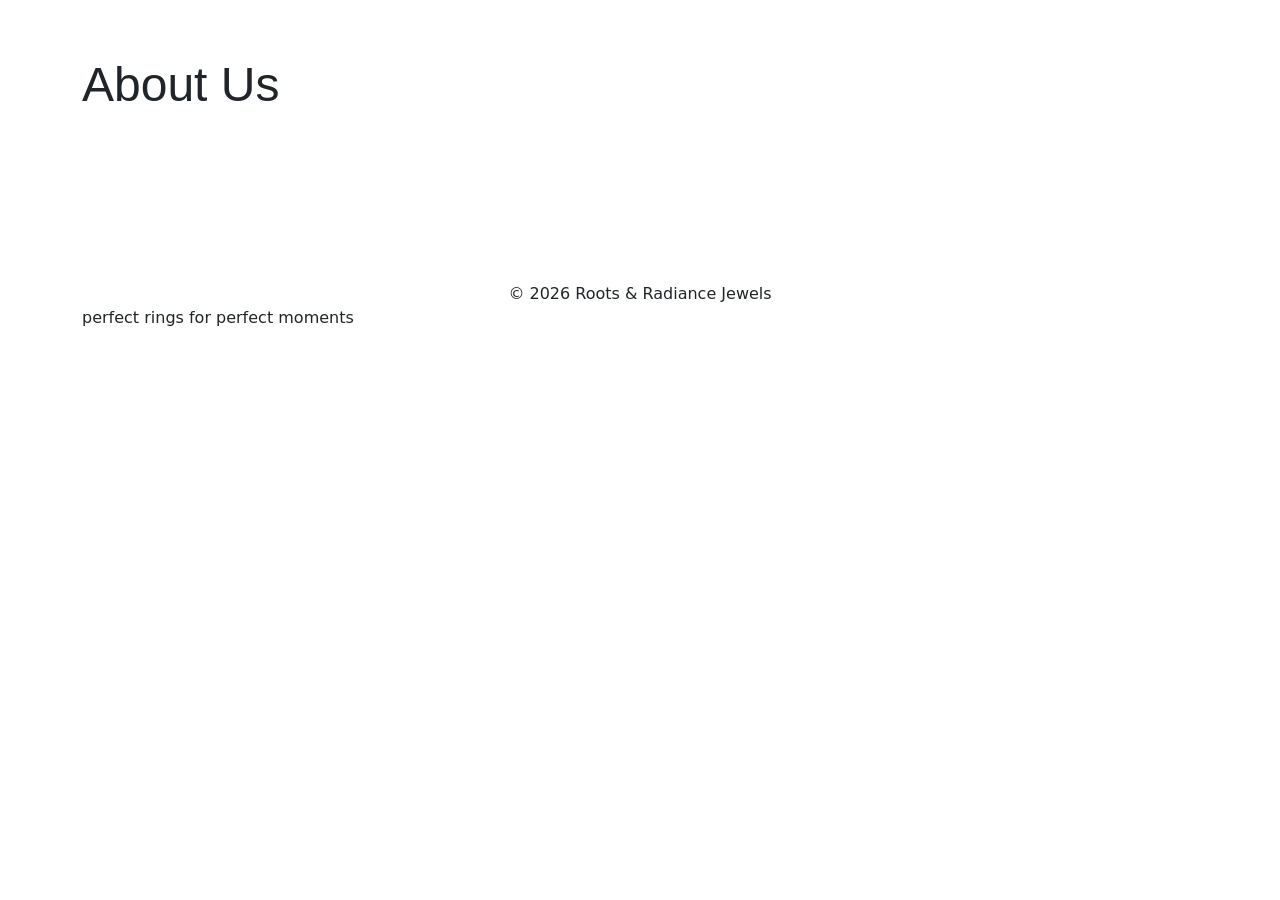
==== About .html @ ec2ef35e "Add files via upload" ====
<!DOCTYPE html> 

<html lang="en"> 

<head> 

    <meta charset="UTF-8"> 
    <meta name="viewport" content="width=device-width, initial-scale=1.0"> 
    <title>About Me</title>
     <link href="https://cdn.jsdelivr.net/npm/bootstrap@5.3.3/dist/css/bootstrap.min.css" rel="stylesheet">
    <link rel="stylesheet" href="css/styles.css"> 

</head> 

<body> 
  <nav class="navbar navbar-expand-lg navbar-dark site-nav sticky-top">
     <div class="container">
         <a class="navbar-brand brand-font" href="index.html">ROOTS & RADIANCE</a>
         <button class="navbar-toggler" type="button" data-bs-toggle="collapse" data-bs-toggle="#mainNav" aria-controls="mainNav" aria-expanded="false" aria-label="Toggle navigation">
             <span class="navbar-toggler-icon"></span> 
             </button>
             <div class="collapse navbar-collapse" id="mainNav">
                <ul class="navbar-nav ms-auto gap-lg-2">
                        <li class="nav-item"><a class="nav-link active" href="index.html" >Home</a></li>
                        <li class="nav-item"><a class="nav-link active" href="About .html">About</a> </li>
                        <li class="nav-item"><a class="nav-link active" href="contact.html">Contact</a></li>
                        <li class="nav-item"><a class="nav-link active" href="products.html"> Products</a></li>
                        <li class="nav-item"><a class="nav-link active" href="ring bulider.html">Ring Builder</a></li>
                        <li class="nav-item"><a class="nav-link active" href="payments.html">Payment</a></li>
                </ul>
             </div>
        </div>
     </nav>
    <header class="page-hero">
        <div class="container">
            <h1 style="font-family: 'Arial', sans-serif; font-size: 48px; margin-bottom: 8px;">
             About Us</h1>
        </div>
    </header> 
      
    <main class="py-5">
        <div class="container">
            <div class="row g-4">
                <div class="col-lg-7">
                    <article class="content-panel h-100">
                         <h2 class="brand-font h2" Our Objectives as Roots & Radiance Jewels></h2>
                        <p Roots & Radiance Jewels is an advertising and purchasing website designed to assist its dear customers to discover their sparkle,
                               learn about quality of materials and happily choose perfrct ring sizes before purchasing>
                        </p> 
                         <p We offer different ring designs either simple, mordern or elegant Roots & Radiance is the place to be.
                               We are here to help you make great choices for wedding rings, engagement rings or gift rings that will please your loved ones.>
                        </p>
                    </article>
                 </div>
            <div class="col-lg-5" >
                    <article class="content-panel h-100">
                         <h2 class="brand-font h3" Capabilities of Our Website></h2>
                        <ul class="list-unstyled mb-0">
                            <li class="mb-2" teach you about different ring materials and desings></li>
                            <li class="mb-2" teach you about ring sizing></li>
                            <li class="mb-2" assist you in building your own ring design></li>
                            <li class="mb-2" allow you to enter the required details when making a purchase></li>
                            <li Contact us whenever you want to enquire about our products and in need of assistance></li>
                        </ul>
                    </article>
                </div>
            </div>
        </div>
    </main>
</body>
    <footer class="site-footer py-4 mt-4">
    <div class="container">
        <!-- Location on its own line -->
        <div class="text-center mb-3">
            <p class="mb-0">&copy; 2026 Roots & Radiance Jewels</p
        </div>
        
        <!-- Copyright and tagline on the same line -->
        <div class="d-flex flex-column flex-md-row justify-content-between align-items-center gap-2">
            
            <p class="mb-0">perfect rings for perfect moments</p>
        </div>
    </div>
 </footer>  
</body>
</html>
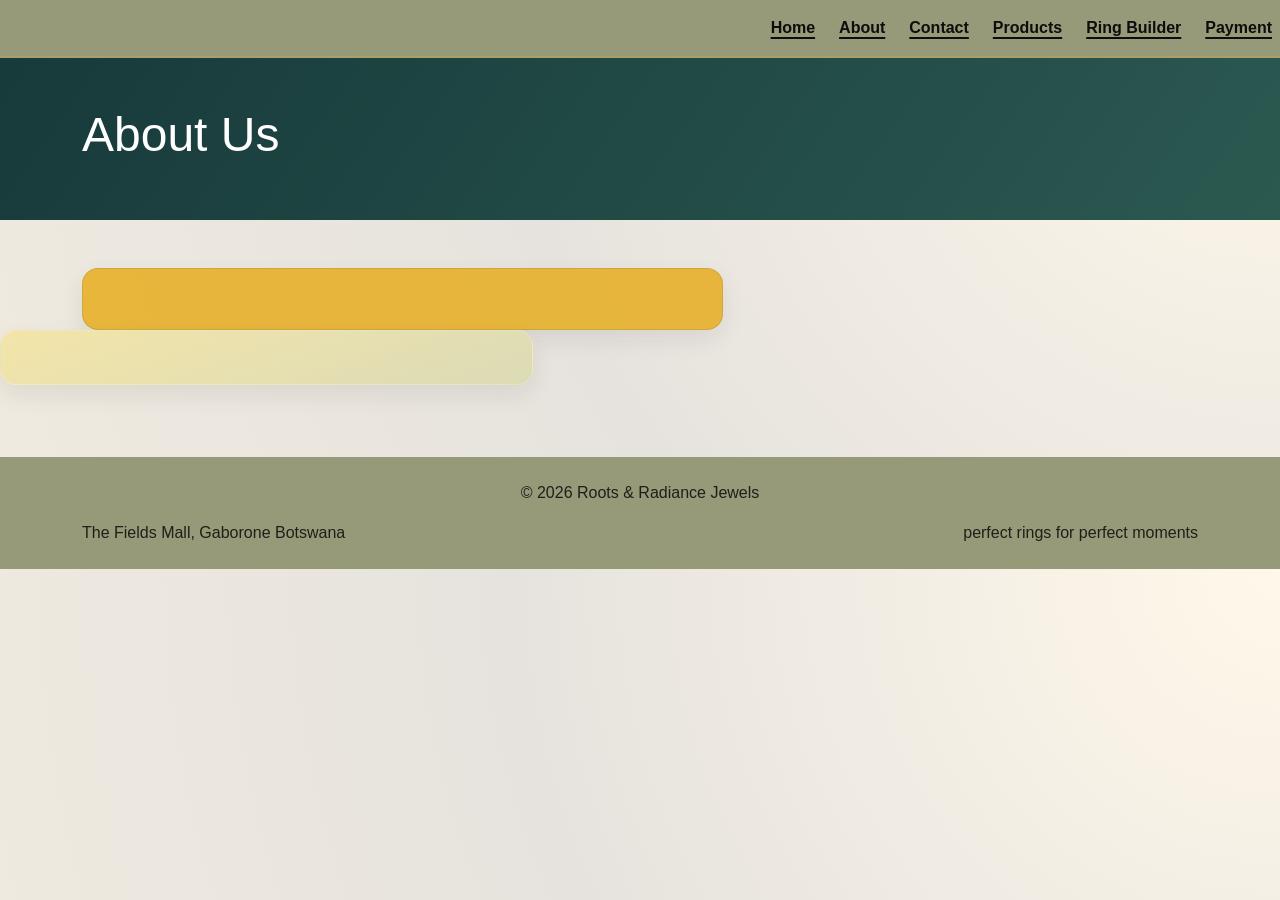
==== commit 8202e903: "Add files via upload" ====
--- a/About .html
+++ b/About .html
@@ -8,29 +8,26 @@
     <meta name="viewport" content="width=device-width, initial-scale=1.0"> 
     <title>About Me</title>
      <link href="https://cdn.jsdelivr.net/npm/bootstrap@5.3.3/dist/css/bootstrap.min.css" rel="stylesheet">
-    <link rel="stylesheet" href="css/styles.css"> 
+    <link rel="stylesheet" href="styles.css"> 
 
 </head> 
 
 <body> 
-  <nav class="navbar navbar-expand-lg navbar-dark site-nav sticky-top">
-     <div class="container">
-         <a class="navbar-brand brand-font" href="index.html">ROOTS & RADIANCE</a>
-         <button class="navbar-toggler" type="button" data-bs-toggle="collapse" data-bs-toggle="#mainNav" aria-controls="mainNav" aria-expanded="false" aria-label="Toggle navigation">
-             <span class="navbar-toggler-icon"></span> 
-             </button>
-             <div class="collapse navbar-collapse" id="mainNav">
+    <nav class="navbar navbar-expand-lg navbar-dark site-nav sticky-top">
+        <button class="navbar-toggler" type="button" data-bs-toggle="collapse" data-bs-toggle="#mainNav" aria-controls="mainNav" aria-expanded="false" aria-label="Toggle navigation">
+            <span class="navbar-toggler-icon"></span> 
+            </button>
+            <div class="collapse navbar-collapse" id="mainNav">
                 <ul class="navbar-nav ms-auto gap-lg-2">
-                        <li class="nav-item"><a class="nav-link active" href="index.html" >Home</a></li>
-                        <li class="nav-item"><a class="nav-link active" href="About .html">About</a> </li>
-                        <li class="nav-item"><a class="nav-link active" href="contact.html">Contact</a></li>
-                        <li class="nav-item"><a class="nav-link active" href="products.html"> Products</a></li>
-                        <li class="nav-item"><a class="nav-link active" href="ring bulider.html">Ring Builder</a></li>
-                        <li class="nav-item"><a class="nav-link active" href="payments.html">Payment</a></li>
+                    <li class="nav-item"><a class="nav-link active" href="index.html" >Home</a></li>
+                    <li class="nav-item"><a class="nav-link active" href="About .html">About</a> </li>
+                    <li class="nav-item"><a class="nav-link active" href="contact.html">Contact</a></li>
+                    <li class="nav-item"><a class="nav-link active" href="products.html"> Products</a></li>
+                    <li class="nav-item"><a class="nav-link active" href="ring bulider.html">Ring Builder</a></li>
+                    <li class="nav-item"><a class="nav-link active" href="Payments.html">Payment</a></li>
                 </ul>
-             </div>
-        </div>
-     </nav>
+            </div>
+    </nav>
     <header class="page-hero">
         <div class="container">
             <h1 style="font-family: 'Arial', sans-serif; font-size: 48px; margin-bottom: 8px;">
@@ -41,47 +38,46 @@
     <main class="py-5">
         <div class="container">
             <div class="row g-4">
-                <div class="col-lg-7">
+                <div class="col-lg-7 reveal">
                     <article class="content-panel h-100">
                          <h2 class="brand-font h2" Our Objectives as Roots & Radiance Jewels></h2>
-                        <p Roots & Radiance Jewels is an advertising and purchasing website designed to assist its dear customers to discover their sparkle,
-                               learn about quality of materials and happily choose perfrct ring sizes before purchasing>
-                        </p> 
-                         <p We offer different ring designs either simple, mordern or elegant Roots & Radiance is the place to be.
+                           <p Roots & Radiance Jewels is an advertising and purchasing website designed to assist its dear customers to discover their sparkle,
+                               learn about quality of materials and happily choose perfrct ring sizes before purchasing></p> 
+
+                            <p We offer different ring designs either simple, mordern or elegant Roots & Radiance is the place to be.
                                We are here to help you make great choices for wedding rings, engagement rings or gift rings that will please your loved ones.>
-                        </p>
-                    </article>
-                 </div>
-            <div class="col-lg-5" >
-                    <article class="content-panel h-100">
-                         <h2 class="brand-font h3" Capabilities of Our Website></h2>
-                        <ul class="list-unstyled mb-0">
-                            <li class="mb-2" teach you about different ring materials and desings></li>
-                            <li class="mb-2" teach you about ring sizing></li>
-                            <li class="mb-2" assist you in building your own ring design></li>
-                            <li class="mb-2" allow you to enter the required details when making a purchase></li>
-                            <li Contact us whenever you want to enquire about our products and in need of assistance></li>
-                        </ul>
+                            </p>
                     </article>
                 </div>
+            </div> 
+        </div>       
+            <div class="col-lg-5 reveal" >
+                <article class="content-panel h-100 bg-dark-panel text-white">
+                    <h2 class="brand-font h3" Capabilities of Our Website></h2>
+                    <ul class="list-unstyled mb-0">
+                        <li class="mb-2" teach you about different ring materials and desings></li>
+                        <li class="mb-2" teach you about ring sizing></li>
+                        <li class="mb-2" assist you in building your own ring design></li>
+                        <li class="mb-2" allow you to enter the required details when making a purchase></li>
+                        <li Contact us whenever you want to enquire about our products and in need of assistance></li>
+                    </ul>
+                </article>
             </div>
-        </div>
     </main>
-</body>
     <footer class="site-footer py-4 mt-4">
     <div class="container">
         <!-- Location on its own line -->
         <div class="text-center mb-3">
-            <p class="mb-0">&copy; 2026 Roots & Radiance Jewels</p
+            <p class="mb-0">&copy; 2026 Roots & Radiance Jewels</p>
         </div>
         
         <!-- Copyright and tagline on the same line -->
         <div class="d-flex flex-column flex-md-row justify-content-between align-items-center gap-2">
-            
+            <p class="mb-0">The Fields Mall, Gaborone Botswana</p>
             <p class="mb-0">perfect rings for perfect moments</p>
         </div>
     </div>
- </footer>  
+    </footer>  
 </body>
 </html>    
 
--- a/styles.css
+++ b/styles.css
@@ -0,0 +1,267 @@
+:root {
+    --deep-green: #969a78;
+    --deep-green-2: #969a78;
+    --gold: #d3a64b;
+    --gold-soft: #7c7462;
+    --cream: #e6e3de;
+    --charcoal: #1d2323;
+    --rose: #b76e79;
+    --silver: #c7cdd7;
+    }
+
+* {
+    box-sizing: border-box;
+}
+
+body {
+    margin: 0;
+    font-family: "Nunito Sans", sans-serif;
+    color: var(--charcoal);
+    background: radial-gradient(circle at top right, #fff8ea 0%, var(--cream) 55%, #f0eadf 100%);
+}
+
+.brand-font {
+    font-family: "Cormorant Garamond", serif;
+    letter-spacing: 0.02em;
+}
+
+.site-nav {
+    background: linear-gradient(120deg, var(--deep-green), var(--deep-green-2));
+    border-bottom: 2px solid rgba(211, 166, 75, 0.35);
+}
+
+.site-nav .nav-link {
+    color: rgba(255, 255, 255, 0.92);
+    font-weight: 700;
+}
+
+.site-nav .nav-link:hover,
+.site-nav .nav-link.active {
+    color: #0e0d0d;
+    text-decoration: underline;
+    text-decoration-thickness: 2px;
+    text-underline-offset: 4px;
+}
+
+.hero-section {
+    position: relative;
+    overflow: hidden;
+    padding: 5.5rem 0;
+    background:
+        linear-gradient(140deg, #eff5f5, #e7f0f0);
+    color: #0c0c0c;
+}
+
+.hero-section::after {
+    content: "";
+    position: absolute;
+    width: 360px;
+    height: 360px;
+    border: 2px dashed rgba(6, 5, 5, 0.22);
+    border-radius: 50%;
+    top: -110px;
+    right: -110px;
+}
+
+.page-hero {
+    padding: 3rem 0;
+    color: #fff;
+    background: linear-gradient(125deg, #173a3b, #2b5950);
+}
+
+.tracking-wide {
+    letter-spacing: 0.14em;
+}
+
+.text-gold {
+    color: var(--gold-soft);
+}
+
+.text-light-soft {
+    color: rgba(14, 11, 11, 0.84);
+}
+
+.hero-ring-card {
+    border-radius: 1rem;
+    background: linear-gradient(160deg, rgba(255, 255, 255, 0.11), rgba(255, 255, 255, 0.03));
+    border: 1px solid rgba(255, 255, 255, 0.16);
+    padding: 2rem;
+    backdrop-filter: blur(2px);
+    box-shadow: 0 15px 45px rgba(0, 0, 0, 0.25);
+}
+
+.hero-ring-preview {
+    width: 180px;
+    height: 180px;
+    margin: 0 auto;
+    border: 14px solid var(--gold);
+    border-radius: 50%;
+    position: relative;
+    box-shadow: inset 0 4px 16px rgba(255, 255, 255, 0.4), 0 8px 30px rgba(0, 0, 0, 0.24);
+}
+
+.hero-ring-preview::before {
+    content: "";
+    position: absolute;
+    width: 34px;
+    height: 34px;
+    border-radius: 50%;
+    background: linear-gradient(140deg, #f6f6f6, #b7bec9);
+    top: -21px;
+    left: 50%;
+    transform: translateX(-50%);
+    box-shadow: 0 0 0 4px rgba(255, 255, 255, 0.2);
+}
+
+.section-soft {
+    background: linear-gradient(180deg, rgba(255, 247, 230, 0.45) 0%, rgba(255, 255, 255, 0.82) 100%);
+}
+
+.content-panel,
+.info-card,
+.product-card,
+.feature-panel {
+    background: rgba(230, 177, 45, 0.92);
+    border: 1px solid rgba(15, 47, 47, 0.11);
+    border-radius: 1rem;
+    padding: 1.4rem;
+    box-shadow: 0 10px 24px rgba(20, 29, 29, 0.08);
+}
+
+.feature-panel.alt {
+    background: linear-gradient(160deg, #fff, #f6f6f6);
+}
+
+.bg-dark-panel {
+    background: linear-gradient(160deg, #f3e5a9, #dcdbb6);
+    border-color: rgba(255, 255, 255, 0.18);
+}
+
+.btn-gold {
+    background: linear-gradient(120deg, #d8ad57, #bf8e36);
+    border: none;
+    color: #1d1d1d;
+    font-weight: 800;
+}
+
+.btn-gold:hover {
+    background: linear-gradient(120deg, #c89b44, #af7c29);
+    color: #111;
+}
+
+.material-table th {
+    background: #1f4d4a;
+    color: #fff;
+}
+
+.product-card .product-visual {
+    border-radius: 0.8rem;
+    height: 180px;
+    border: 1px solid rgba(0, 0, 0, 0.1);
+}
+
+.product-visual.gold { background: linear-gradient(145deg, #f7da8d, #ca9532); }
+.product-visual.platinum { background: linear-gradient(145deg, #f1f5fa, #b6bfcc); }
+.product-visual.rose { background: linear-gradient(145deg, #e8b5b2, #b96f74); }
+.product-visual.silver { background: linear-gradient(145deg, #f2f4f9, #9ea7b6); }
+.product-visual.mixed { background: linear-gradient(145deg, #f0ca71 35%, #bec6d0 36%, #e0e5ee 70%); }
+.product-visual.emerald { background: linear-gradient(145deg, #d2ebdc, #2f8f65); }
+
+.builder-preview-wrapper {
+    min-height: 250px;
+    border-radius: 1rem;
+    background: linear-gradient(170deg, #f5eee4, #ece3d6);
+    display: grid;
+    place-items: center;
+}
+
+.ring-visual {
+    width: 180px;
+    height: 180px;
+    border-radius: 50%;
+    border: 14px solid var(--gold);
+    position: relative;
+    transition: all 0.25s ease;
+}
+
+.stone-visual {
+    width: 34px;
+    height: 34px;
+    border-radius: 50%;
+    position: absolute;
+    top: -21px;
+    left: 50%;
+    transform: translateX(-50%);
+    background: #e8eef6;
+    box-shadow: 0 0 0 4px rgba(255, 255, 255, 0.35);
+}
+
+.ring-visual.color-gold { border-color: #cda64d; }
+.ring-visual.color-platinum { border-color: #b7c0cb; }
+.ring-visual.color-rose { border-color: #be7c85; }
+.ring-visual.color-black { border-color: #30353a; }
+
+.stone-visual.stone-diamond { background: radial-gradient(circle, #ffffff 0%, #d8e0ea 75%); }
+
+.stone-visual.stone-emerald { background: radial-gradient(circle, #90e6b2 0%, #2f9964 75%); }
+
+.preview-gallery {
+    display: grid;
+    gap: 0.8rem;
+    grid-template-columns: repeat(3, minmax(0, 1fr));
+}
+
+.preview-block {
+    height: 120px;
+    border-radius: 0.7rem;
+}
+
+.preview-block.one { background: linear-gradient(145deg, #ecebe7, #ce9d43); }
+.preview-block.two { background: linear-gradient(145deg, #f4f6fb, #bfc8d5); }
+.preview-block.three { background: linear-gradient(145deg, #f0bcc0, #ba767f); }
+
+.site-footer {
+    background: #969a78;
+    color: rgba(10, 9, 9, 0.85);
+}
+
+.reveal {
+    animation: rise 0.6s ease both;
+}
+
+@keyframes rise {
+    from {
+        opacity: 0;
+        transform: translateY(16px);
+    }
+    to {
+        opacity: 1;
+        transform: translateY(0);
+    }
+}
+
+@media (max-width: 991px) {
+    .hero-section {
+        padding: 4rem 0;
+    }
+
+    .hero-ring-card {
+        text-align: center;
+    }
+}
+
+@media (max-width: 575px) {
+    .hero-ring-preview,
+    .ring-visual {
+        width: 145px;
+        height: 145px;
+    }
+
+    .hero-ring-preview {
+        border-width: 11px;
+    }
+
+    .ring-visual {
+        border-width: 11px;
+    }
+}
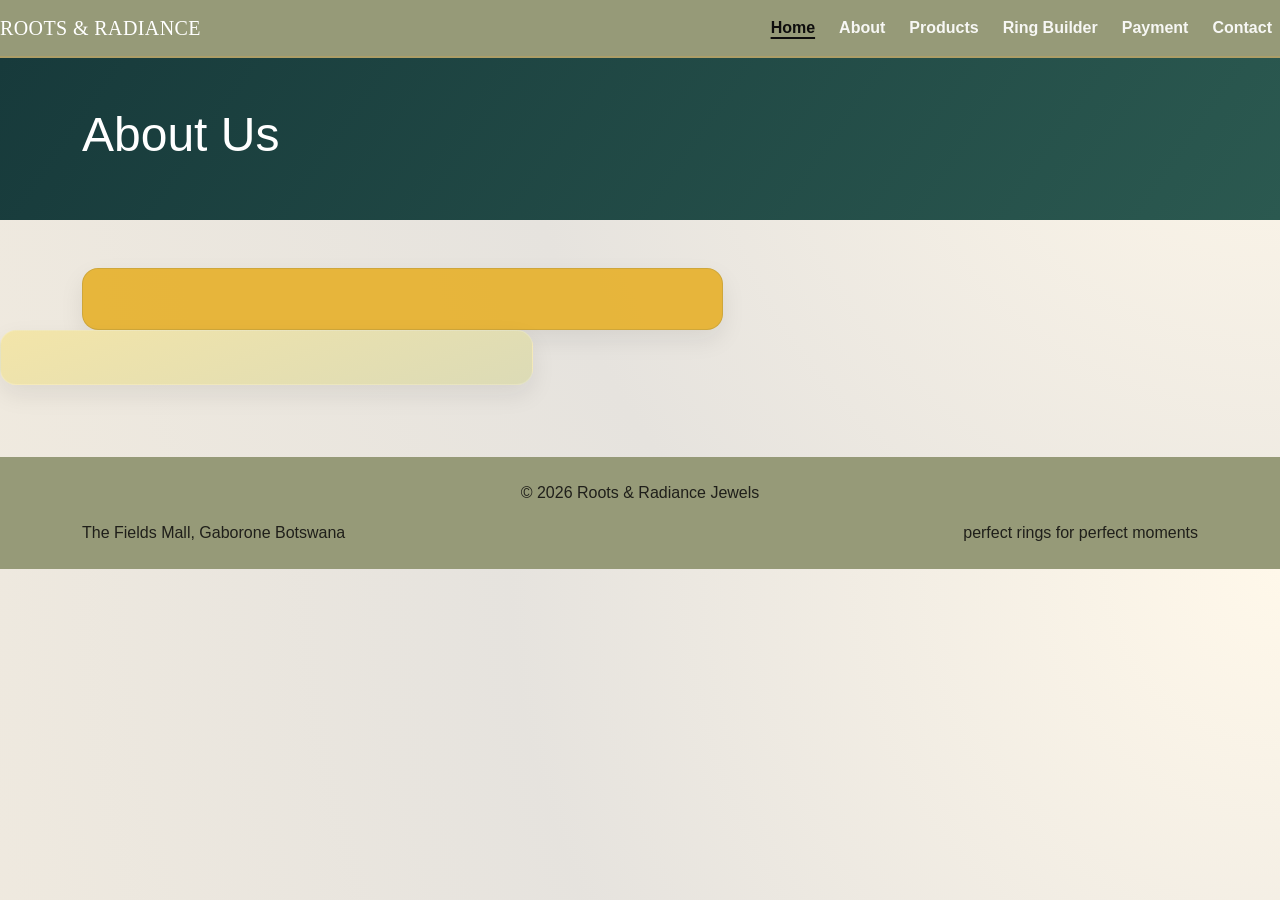
==== commit f3ad945e: "Add files via upload" ====
--- a/About .html
+++ b/About .html
@@ -14,17 +14,18 @@
 
 <body> 
     <nav class="navbar navbar-expand-lg navbar-dark site-nav sticky-top">
+        <a class="navbar-brand brand-font" href="index.html">ROOTS & RADIANCE</a>
         <button class="navbar-toggler" type="button" data-bs-toggle="collapse" data-bs-toggle="#mainNav" aria-controls="mainNav" aria-expanded="false" aria-label="Toggle navigation">
             <span class="navbar-toggler-icon"></span> 
             </button>
             <div class="collapse navbar-collapse" id="mainNav">
                 <ul class="navbar-nav ms-auto gap-lg-2">
-                    <li class="nav-item"><a class="nav-link active" href="index.html" >Home</a></li>
-                    <li class="nav-item"><a class="nav-link active" href="About .html">About</a> </li>
-                    <li class="nav-item"><a class="nav-link active" href="contact.html">Contact</a></li>
-                    <li class="nav-item"><a class="nav-link active" href="products.html"> Products</a></li>
-                    <li class="nav-item"><a class="nav-link active" href="ring bulider.html">Ring Builder</a></li>
-                    <li class="nav-item"><a class="nav-link active" href="Payments.html">Payment</a></li>
+                    <li class="nav-item"><a class="nav-link active" href="index.html">Home</a></li>
+                    <li class="nav-item"><a class="nav-link" href="about.html">About</a></li>
+                    <li class="nav-item"><a class="nav-link" href="products.html">Products</a></li>
+                    <li class="nav-item"><a class="nav-link" href="ring-builder.html">Ring Builder</a></li>
+                    <li class="nav-item"><a class="nav-link" href="payment.html">Payment</a></li>
+                    <li class="nav-item"><a class="nav-link" href="contact.html">Contact</a></li>
                 </ul>
             </div>
     </nav>
